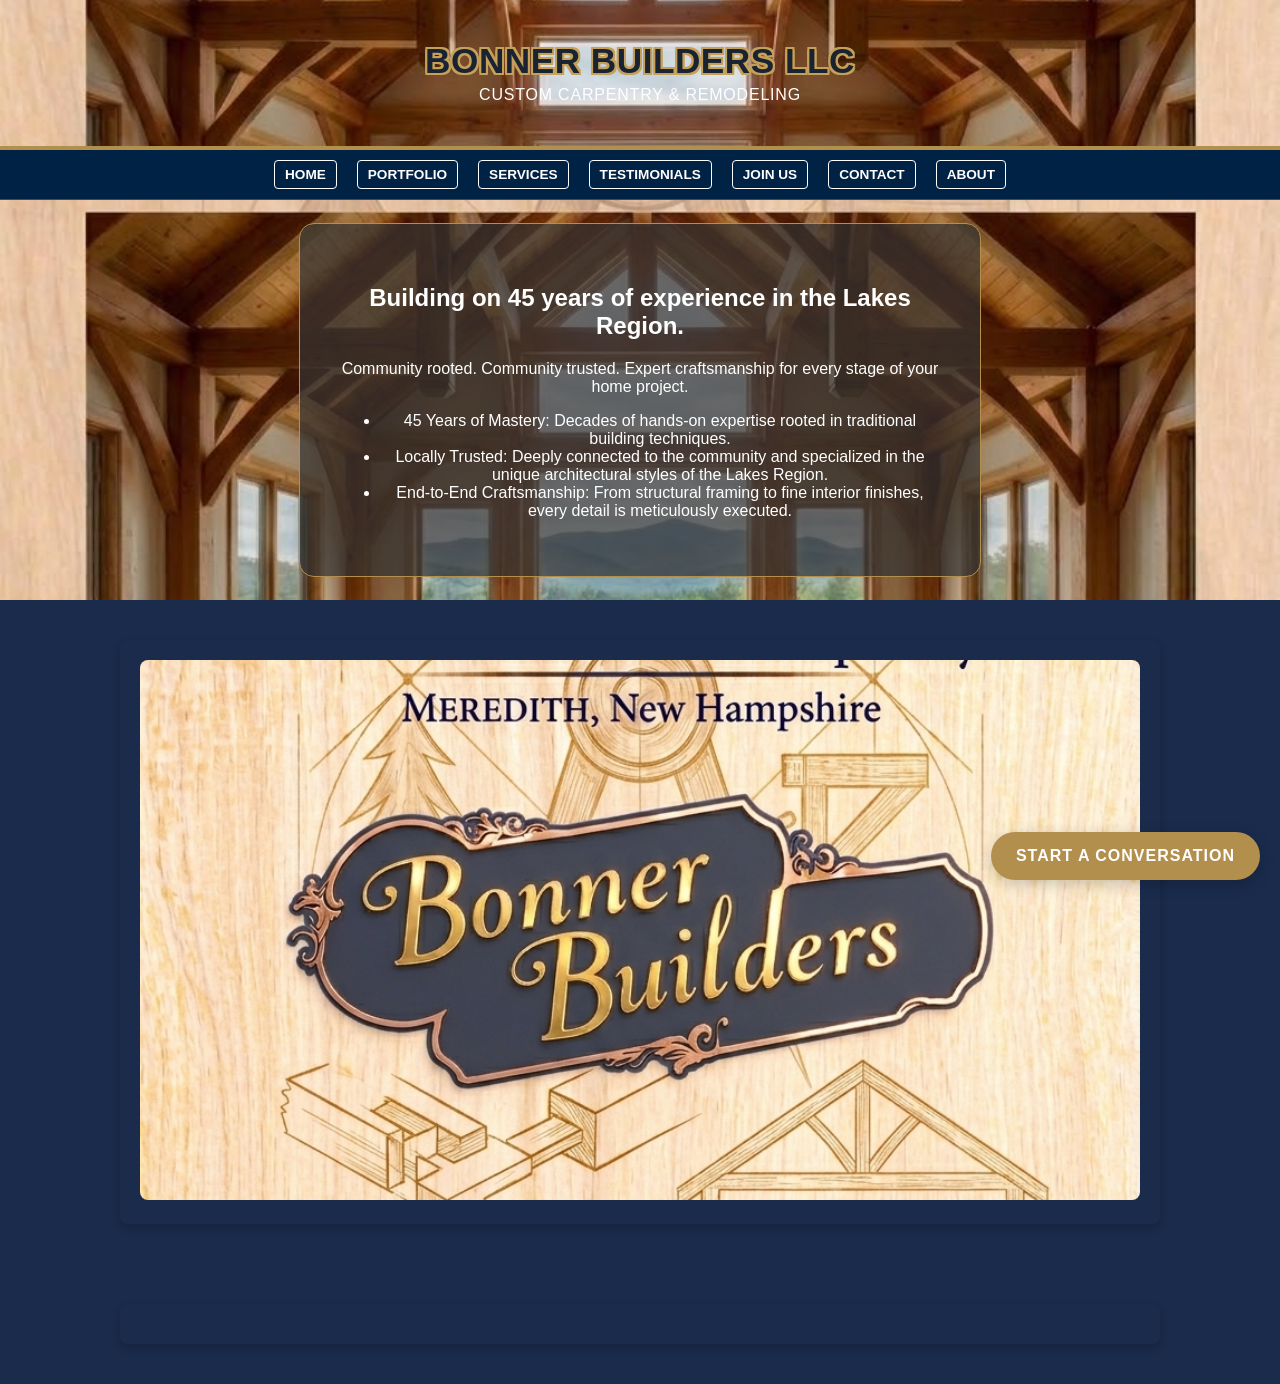
==== index.html @ b4ecc012 "Update index.html: Add gold outline to BONNER BUILDERS LLC headline" ====
<!DOCTYPE html>
<html lang="en">
<head>
    <meta charset="UTF-8">
    <meta name="viewport" content="width=device-width, initial-scale=1.0">
    <title>Bonner Builders LLC | Custom Residential Carpentry & Remodeling</title>
    <link rel="stylesheet" href="style.css">
    <style>
        header h1 {
            color: #1a2332;
            text-shadow: 
                -2px -2px 0 #c5a059,
                2px -2px 0 #c5a059,
                -2px 2px 0 #c5a059,
                2px 2px 0 #c5a059,
                -2px 0 0 #c5a059,
                2px 0 0 #c5a059,
                0 -2px 0 #c5a059,
                0 2px 0 #c5a059,
                -1px -1px 0 #c5a059,
                1px -1px 0 #c5a059,
                -1px 1px 0 #c5a059,
                1px 1px 0 #c5a059;
        }
    </style>
</head>
<body>

<header id="home">
    <h1>BONNER BUILDERS LLC</h1>
    <p>CUSTOM CARPENTRY & REMODELING</p>
</header>

<nav>
    <a href="index.html">Home</a>
    <a href="portfolio.html">Portfolio</a>
    <a href="services.html">Services</a>
    <a href="testimonials.html">Testimonials</a>
    <a href="join.html">Join Us</a>
    <a href="contact.html">Contact</a>
    <a href="about.html">About</a>
</nav>
    <!-- Add this section to your index.html -->
<section class="hero-fade-container">
    <div class="fade-in-box">
        <h2>Building on 45 years of experience in the Lakes Region.</h2>
        <p>Community rooted. Community trusted. Expert craftsmanship for every stage of your home project.</p>
        
        <!-- Animated Bullet Points -->
        <ul class="animated-bullets">
            <li class="bullet-item bullet-1">45 Years of Mastery: Decades of hands-on expertise rooted in traditional building techniques.</li>
            <li class="bullet-item bullet-2">Locally Trusted: Deeply connected to the community and specialized in the unique architectural styles of the Lakes Region.</li>
            <li class="bullet-item bullet-3">End-to-End Craftsmanship: From structural framing to fine interior finishes, every detail is meticulously executed.</li>
        </ul>
    </div>
</section>
<main class="container">
    <!-- Add the 'fade-element' class to your image -->
    <img src="images/bbhero.png" 
         alt="Custom residential carpentry by Bonner Builders" 
         class="fade-element"
         style="width: 100%; max-height: 60vh; object-fit: cover; border-radius: 8px;">
</main><main class="container">

  </div>
</main>
    <a href="contact.html" class="floating-cta">Start a Conversation</a>
</body>
</html>
---- style.css ----
/* --- Variables --- */
:root {
    --primary-blue: #1a2b4c;
    --accent-gold: #b38f4d;
    --white: #ffffff;
}

/* --- Global Styles --- */
body {
    margin: 0;
    font-family: Arial, sans-serif;
    color: var(--white);
    display: flex;
    flex-direction: column;
    align-items: center;
    min-height: 100vh;
    background-color: var(--primary-blue);
}

.container {
    width: 90%;
    max-width: 900px;
    margin: 20px auto;
    background-color: var(--primary-blue);
    padding: 20px;
    border-radius: 8px;
    box-shadow: 0 4px 10px rgba(0,0,0,0.2);
    color: var(--white);
}

/* --- Consistent Header Styling --- */
header {
    width: 100%;
    min-height: 150px;
    background-image: url('images/landing.jpg');
    background-size: cover;
    background-position: center;
    padding: 20px;
    border-bottom: 4px solid #b38f4d;
    color: #fff;
    display: flex;
    flex-direction: column;
    justify-content: center;
    align-items: center;
    text-align: center;
    box-sizing: border-box;
    gap: 6px;
}

header h1 {
    margin: 0;
    font-size: clamp(1.4rem, 4vw, 2.2rem);
    line-height: 1.1;
    letter-spacing: 0.5px;
}

header p {
    margin: 0;
    font-size: clamp(0.85rem, 2.6vw, 1rem);
    letter-spacing: 0.8px;
}

/* Ensure the logo inside is also consistent */
header .logo-container img {
    max-height: 120px;
    width: auto;
}

header img {
    max-width: 150px;
    height: auto;
}

.header-info {
    text-align: right;
    font-size: 0.75rem;
}

nav {
    background-color: var(--primary-blue);
    width: 100%;
    padding: 8px 0;
    display: flex;
    justify-content: center;
    align-items: center;
    flex-wrap: wrap;
    gap: 8px;
    border-bottom: 1px solid rgba(255, 255, 255, 0.2);
}

nav a {
    text-decoration: none;
    color: var(--white);
    font-size: 0.85rem;
    font-weight: 600;
    text-transform: uppercase;
    padding: 6px 10px;
    border: 1px solid var(--white);
    border-radius: 4px;
    transition: 0.3s;
}

nav a:hover {
    background-color: var(--white);
    color: var(--primary-blue);
}
/* Container holds the track, allowing hidden overflow */
.carousel-container {
    width: 100%;
    overflow-x: auto;
    padding: 20px 0;
    scrollbar-width: thin;
}

/* Horizontal track for images */
.carousel-track {
    display: flex;
    list-style: none;
    padding: 0;
    margin: 0;
    gap: 20px;
}

/* Each framed image item */
.carousel-item {
    min-width: 300px;
    height: 400px;
    border: 8px solid #b38f4d;
    box-sizing: border-box;
    background-color: #000;
}

.carousel-item img {
    width: 100%;
    height: 100%;
    object-fit: cover;
    display: block;
}
}

/* Constrain images to fit within the screen */
.about-gallery img {
    width: 45%;
    height: 300px;
    object-fit: cover;
    border-radius: 8px;
}

/* Responsive: stack them if the screen is very small */
@media (max-width: 600px) {
    .about-gallery {
        flex-direction: column;
        align-items: center;
    }
    .about-gallery img {
        width: 90%;
    }
}
/* --- Adjusting Contact Form Inputs --- */
input[type="text"],
input[type="email"],
textarea {
    width: 100%;
    padding: 15px;
    margin-bottom: 15px;
    font-size: 16px;
    border: 1px solid #ccc;
    border-radius: 4px;
    box-sizing: border-box;
}

/* Make the textarea even taller for better visibility */
textarea {
    height: 150px;
}
/* Add this to style.css */
.container {
    max-width: 1000px;
    margin: 40px auto;
    padding: 20px;
}
/* Ensure the address card text is always small and consistent */
.header-info {
    text-align: right;
    font-size: 0.75rem;
}

/* Ensure the h3 (Business Name) in the header doesn't blow out the layout */
.header-info h3 {
    margin: 0;
    font-size: 1rem;
}
/* --- Fade In Animation --- */
@keyframes fadeIn {
    from { opacity: 0; }
    to { opacity: 1; }
}

.fade-in-element {
    animation: fadeIn 6s ease-in-out;
}
/* --- Hero Text Overlay & Fade-In Animation --- */

/* Keyframe animation that goes from invisible to fully visible */
@keyframes fadeIn {
  from { opacity: 0; }
  to { opacity: 1; }
}

/* Container to position the image and text together */
.hero-container {
    position: relative;
    width: 100%;
    min-height: 60vh;
    display: flex;
    align-items: center;
    justify-content: center;
}

/* Style for the text box itself */
.hero-text-overlay {
  position: absolute;
  top: 50%;
  left: 50%;
  transform: translate(-50%, -50%);
  background-color: rgba(0, 0, 0, 0.6);
  color: #ffffff;
  padding: 30px;
  border-radius: 10px;
  text-align: center;
  max-width: 80%;
  box-sizing: border-box;
}

/* Increases the text size within the overlay */
.hero-text-overlay p {
  font-size: 1.5rem;
  line-height: 1.6;
  margin: 0;
}

/* --- Fade In and Fade Out Animation --- */
@keyframes fadeInOut {
  0% { opacity: 0; }
  10% { opacity: 1; }
  80% { opacity: 1; }
  100% { opacity: 0; }
}

.fade-in-element {
  opacity: 0;
  animation: fadeInOut 14s ease-in-out forwards;
}
/* --- Modern Form Styling --- */

/* Style the form container for better spacing */
form {
    max-width: 600px;
    margin: 20px auto;
    padding: 20px;
    background-color: rgba(255, 255, 255, 0.05);
    border-radius: 8px;
}

/* Style all input fields and textareas */
input[type="text"], 
input[type="email"], 
textarea {
    width: 100%;
    padding: 12px;
    margin-top: 8px;
    margin-bottom: 20px;
    border: 1px solid var(--accent-gold);
    border-radius: 4px;
    background-color: #f9f9f9;
    box-sizing: border-box;
    font-size: 1rem;
}

/* Style the Submit button */
button[type="submit"] {
    background-color: var(--accent-gold);
    color: white;
    padding: 12px 24px;
    border: none;
    border-radius: 4px;
    cursor: pointer;
    font-weight: bold;
    transition: background-color 0.3s;
}

button[type="submit"]:hover {
    background-color: #d4ac0d;
}
.contact-wrapper {
    display: flex;
    flex-wrap: wrap;
    gap: 40px;
    align-items: flex-start;
    padding: 20px;
}

.contact-details, .contact-form-container {
    flex: 1;
    min-width: 300px;
}

/* Style the form to be compact */
.contact-form-container form {
    display: flex;
    flex-direction: column;
}

.contact-form-container input, 
.contact-form-container textarea {
    margin-bottom: 15px;
    padding: 10px;
}
.floating-cta {
    position: fixed;
    bottom: 20px;
    right: 20px;
    background-color: var(--accent-gold);
    color: var(--dark-charcoal);
    padding: 15px 25px;
    border-radius: 50px;
    text-decoration: none;
    font-weight: 700;
    text-transform: uppercase;
    letter-spacing: 1px;
    box-shadow: 0 4px 15px rgba(0,0,0,0.2);
    transition: transform 0.2s, background-color 0.2s;
    z-index: 9999;
}

.floating-cta:hover {
    background-color: var(--accent-gold-hover);
    transform: scale(1.05);
}
.header-info {
    background-color: rgba(26, 26, 26, 0.8);
    padding: 15px;
    border-radius: 8px;
    color: #ffffff;
    line-height: 1.4;
    font-size: 0.9rem;
    display: inline-block;
    text-align: left;
}

.header-info h3 {
    margin: 0 0 5px 0;
    font-size: 1.2rem;
    color: #c5a059;
}

.header-info p {
    margin: 2px 0;
}
footer {
    text-align: left;
    padding: 30px 20px;
    background-color: var(--primary-blue);
    color: var(--white);
    border-top: 1px solid var(--accent-gold);
    margin-top: 40px;
}

.social-links {
    margin-bottom: 15px;
    display: flex;
    justify-content: flex-start;
    gap: 15px;
}
/* Style for the Header */
header {
    display: flex;
    justify-content: center;
    align-items: center;
    padding: 20px;
}

.header-info {
    text-align: right;
}

/* Style for the Navigation Bar */
nav {
  display: flex;
  justify-content: center;
  align-items: center;
  gap: 20px;
  padding: 10px 20px;
  background-color: #002244; 
}

nav a {
    color: white;
    text-decoration: none;
    font-weight: bold;
}
/* Styling for the new info block */
.info-block {
    background-color: rgba(26, 26, 26, 0.85);
    border: 2px solid #c5a059;
    color: #ffffff;
    padding: 15px;
    border-radius: 8px;
    margin-left: auto;
    text-align: right;
}

.info-block a {
    color: #c5a059;
    text-decoration: none;
    font-weight: bold;
}

.info-block a:hover {
    text-decoration: underline;
}
.nav-container {
    display: flex;
    justify-content: center;
    gap: 20px;
    padding: 20px 0;
}

/* Optional: Style your links to look good */
.nav-container a {
    text-decoration: none;
    color: #1a1a1a;
    font-weight: 600;
    text-transform: uppercase;
}
/* Center text inside the main container */
.container h2, 
.container p {
    text-align: center;
}
/* Container for the background image/hero section */
.hero-fade-container {
    width: 100%;
    min-height: 400px;
    display: flex;
    justify-content: center;
    align-items: center;
    background: url('images/landing.jpg') no-repeat center center/cover;
}

/* The semi-transparent grey box */
.fade-in-box {
    background-color: rgba(50, 50, 50, 0.7);
    padding: 40px;
    border-radius: 15px;
    text-align: center;
    color: white;
    max-width: 600px;
    border: 1px solid #b38f4d;
    opacity: 0;
    animation: fadeInAnimation 2s ease-in forwards;
}

/* The fade-in animation */
@keyframes fadeInAnimation {
    from { opacity: 0; }
    to { opacity: 1; }
}

/* Button style inside the box */
.cta-button {
    display: inline-block;
    margin-top: 20px;
    padding: 15px 30px;
    background-color: #b38f4d;
    color: white;
    text-decoration: none;
    font-weight: bold;
    border-radius: 5px;
}

@keyframes slideLoop {
    0%   { transform: translateX(0%); }
    8.33%  { transform: translateX(-8.33%); }
    16.66% { transform: translateX(-16.66%); }
    25%    { transform: translateX(-25%); }
    33.33% { transform: translateX(-33.33%); }
    41.66% { transform: translateX(-41.66%); }
    50%    { transform: translateX(-50%); }
    58.33% { transform: translateX(-58.33%); }
    66.66% { transform: translateX(-66.66%); }
    75%    { transform: translateX(-75%); }
    83.33% { transform: translateX(-83.33%); }
    91.66% { transform: translateX(-91.66%); }
    100%   { transform: translateX(0%); }
}

/* 1. Reset the carousel's stacking context */
.carousel-container {
  position: relative;
  z-index: 1; 
}

/* 2. Break the lightbox out of all containers */
.lightbox {
  display: none;
  position: fixed;
  z-index: 2147483647 !important;
  top: 0;
  left: 0;
  width: 100vw;
  height: 100vh;
  background-color: rgba(0, 0, 0, 0.9);
  align-items: center;
  justify-content: center;
  position: fixed !important; 
}

#lightbox-img {
  max-width: 90%;
  max-height: 90%;
  border: 3px solid white;
  box-shadow: 0 0 20px rgba(0,0,0,0.5);
  object-fit: contain;
}

/* Mobile-only header adjustments */
@media (max-width: 767px) {
  header {
    min-height: 96px;
    padding: 10px 8px;
    gap: 2px;
  }

  header h1 {
    font-size: 1.1rem;
    line-height: 1.1;
    letter-spacing: 0.3px;
  }

  header p {
    font-size: 0.68rem;
    line-height: 1.15;
    letter-spacing: 0.25px;
  }

  nav {
    padding: 6px 8px;
    gap: 5px;
    justify-content: center;
  }

  nav a {
    font-size: 0.68rem;
    padding: 6px 8px;
    line-height: 1.1;
    flex: 0 1 auto;
    max-width: none;
    min-width: 0;
    text-align: center;
  }

  .logo-side img {
    max-width: 130px;
    margin-bottom: 6px;
  }

  .header-info {
    margin-top: 4px;
  }

  .header-info h3 {
    margin: 4px 0;
    font-size: 1rem;
  }

  .header-info p {
    margin: 1px 0;
    font-size: 0.8rem;
  }

  .floating-cta {
    right: 12px;
    bottom: 12px;
    padding: 10px 16px;
    font-size: 0.78rem;
    letter-spacing: 0.5px;
    border-radius: 999px;
    box-shadow: 0 3px 10px rgba(0,0,0,0.18);
  }
}

@media (max-width: 600px) {
  header {
    min-height: 88px;
    padding: 8px 6px;
  }

  header h1 {
    font-size: 0.95rem;
  }

  header p {
    font-size: 0.62rem;
  }

  nav {
    padding: 5px 6px;
    gap: 4px;
  }

  nav a {
    font-size: 0.64rem;
    padding: 5px 7px;
  }

  .header-info h3 {
    margin-bottom: 4px;
  }

  .header-info p {
    margin: 1px 0;
    font-size: 0.8rem;
  }

  .floating-cta {
    right: 10px;
    bottom: 10px;
    padding: 9px 14px;
    font-size: 0.72rem;
  }
}

@media (max-width: 420px) {
  header {
    min-height: 82px;
    padding: 8px 5px;
  }

  header h1 {
    font-size: 0.88rem;
  }

  header p {
    font-size: 0.58rem;
  }

  nav {
    padding: 4px 5px;
    gap: 3px;
  }

  nav a {
    font-size: 0.6rem;
    padding: 4px 6px;
  }

  .floating-cta {
    right: 8px;
    bottom: 8px;
    padding: 8px 12px;
    font-size: 0.66rem;
    letter-spacing: 0.35px;
  }
}
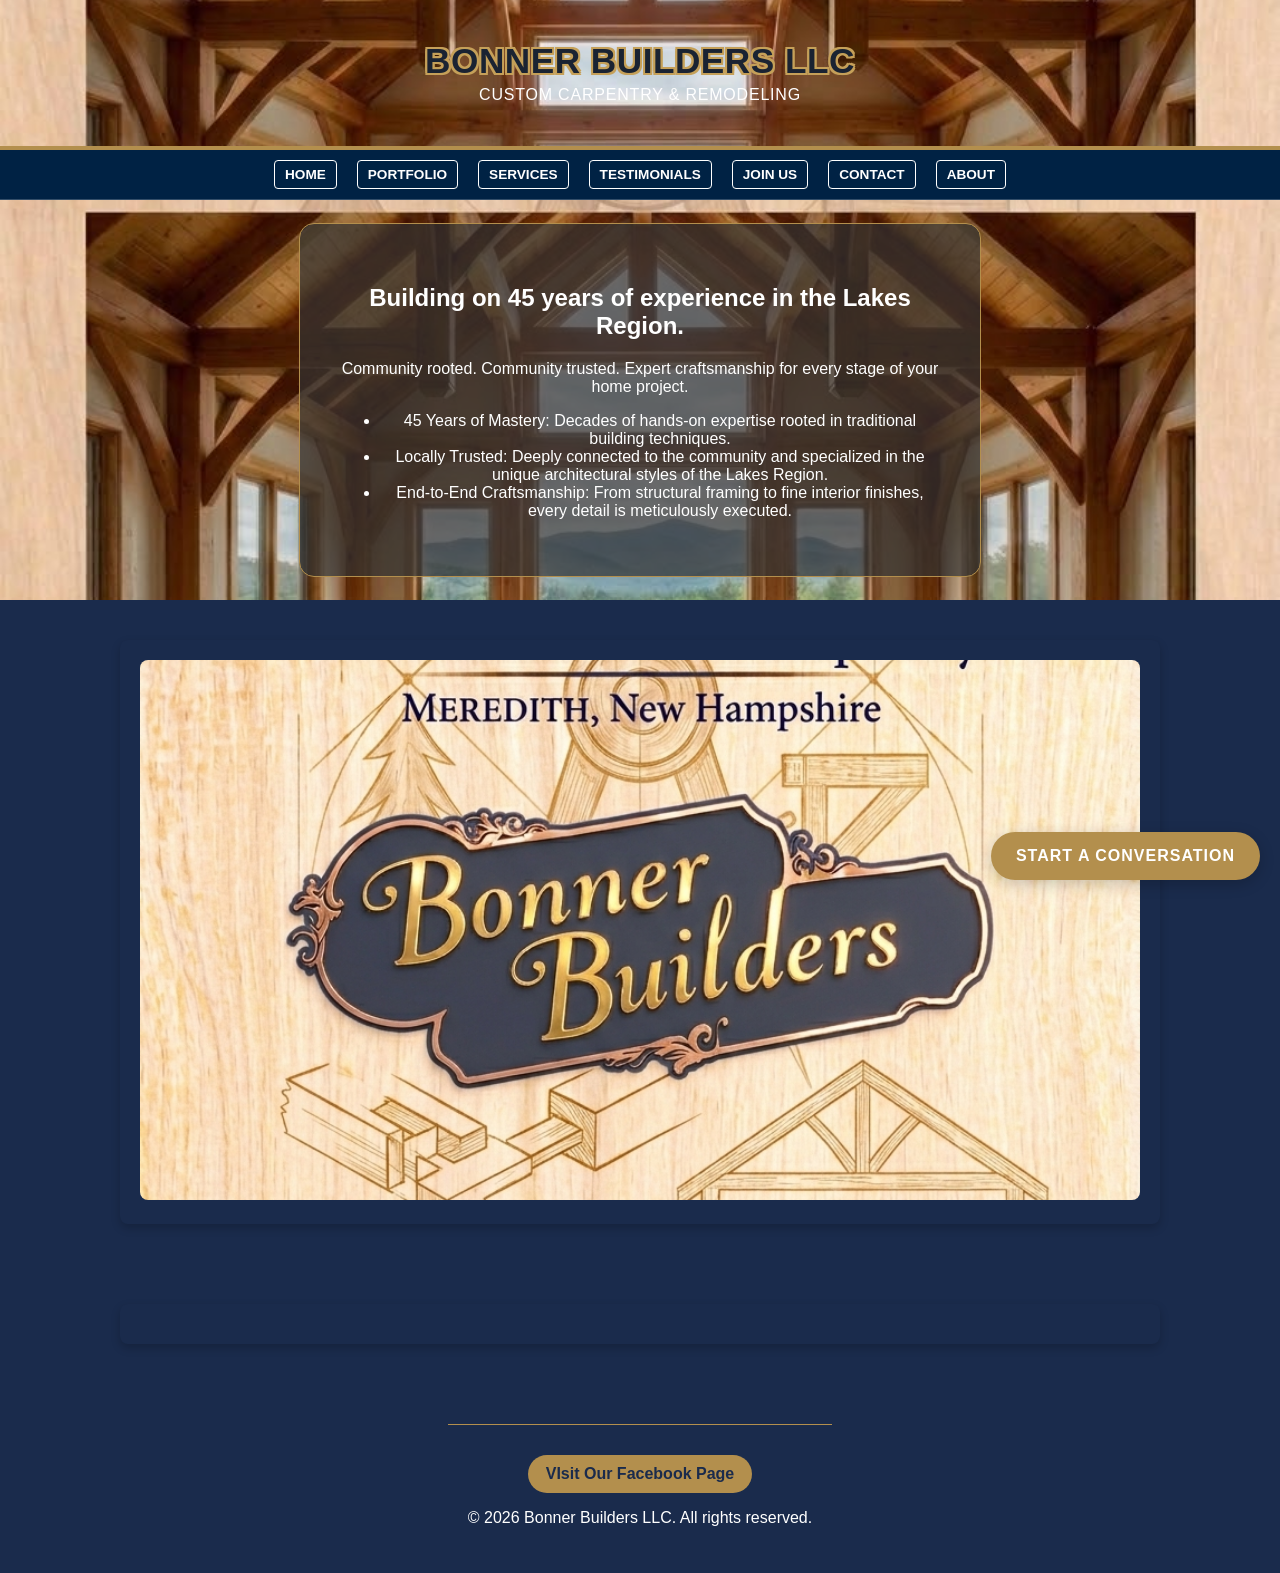
==== commit e6d01a96: "Update all page footers with centered Facebook pill link Co-authored-by: toddkidneyjourney1 <2880701" ====
--- a/index.html
+++ b/index.html
@@ -64,6 +64,12 @@
 
   </div>
 </main>
+    <footer>
+        <div class="footer-facebook-link">
+            <a class="footer-facebook-pill" href="https://www.facebook.com/share/1ekzLzXVcL/" target="_blank" rel="noopener noreferrer">VIsit Our Facebook Page</a>
+        </div>
+        <p>&copy; 2026 Bonner Builders LLC. All rights reserved.</p>
+    </footer>
     <a href="contact.html" class="floating-cta">Start a Conversation</a>
 </body>
 </html>
--- a/style.css
+++ b/style.css
@@ -372,6 +372,25 @@
     justify-content: flex-start;
     gap: 15px;
 }
+
+.footer-facebook-link {
+    text-align: center;
+    margin-bottom: 15px;
+}
+
+.footer-facebook-pill {
+    display: inline-block;
+    padding: 10px 18px;
+    border-radius: 999px;
+    background-color: var(--accent-gold);
+    color: var(--primary-blue);
+    font-weight: 700;
+    text-decoration: none;
+}
+
+.footer-facebook-pill:hover {
+    opacity: 0.9;
+}
 /* Style for the Header */
 header {
     display: flex;
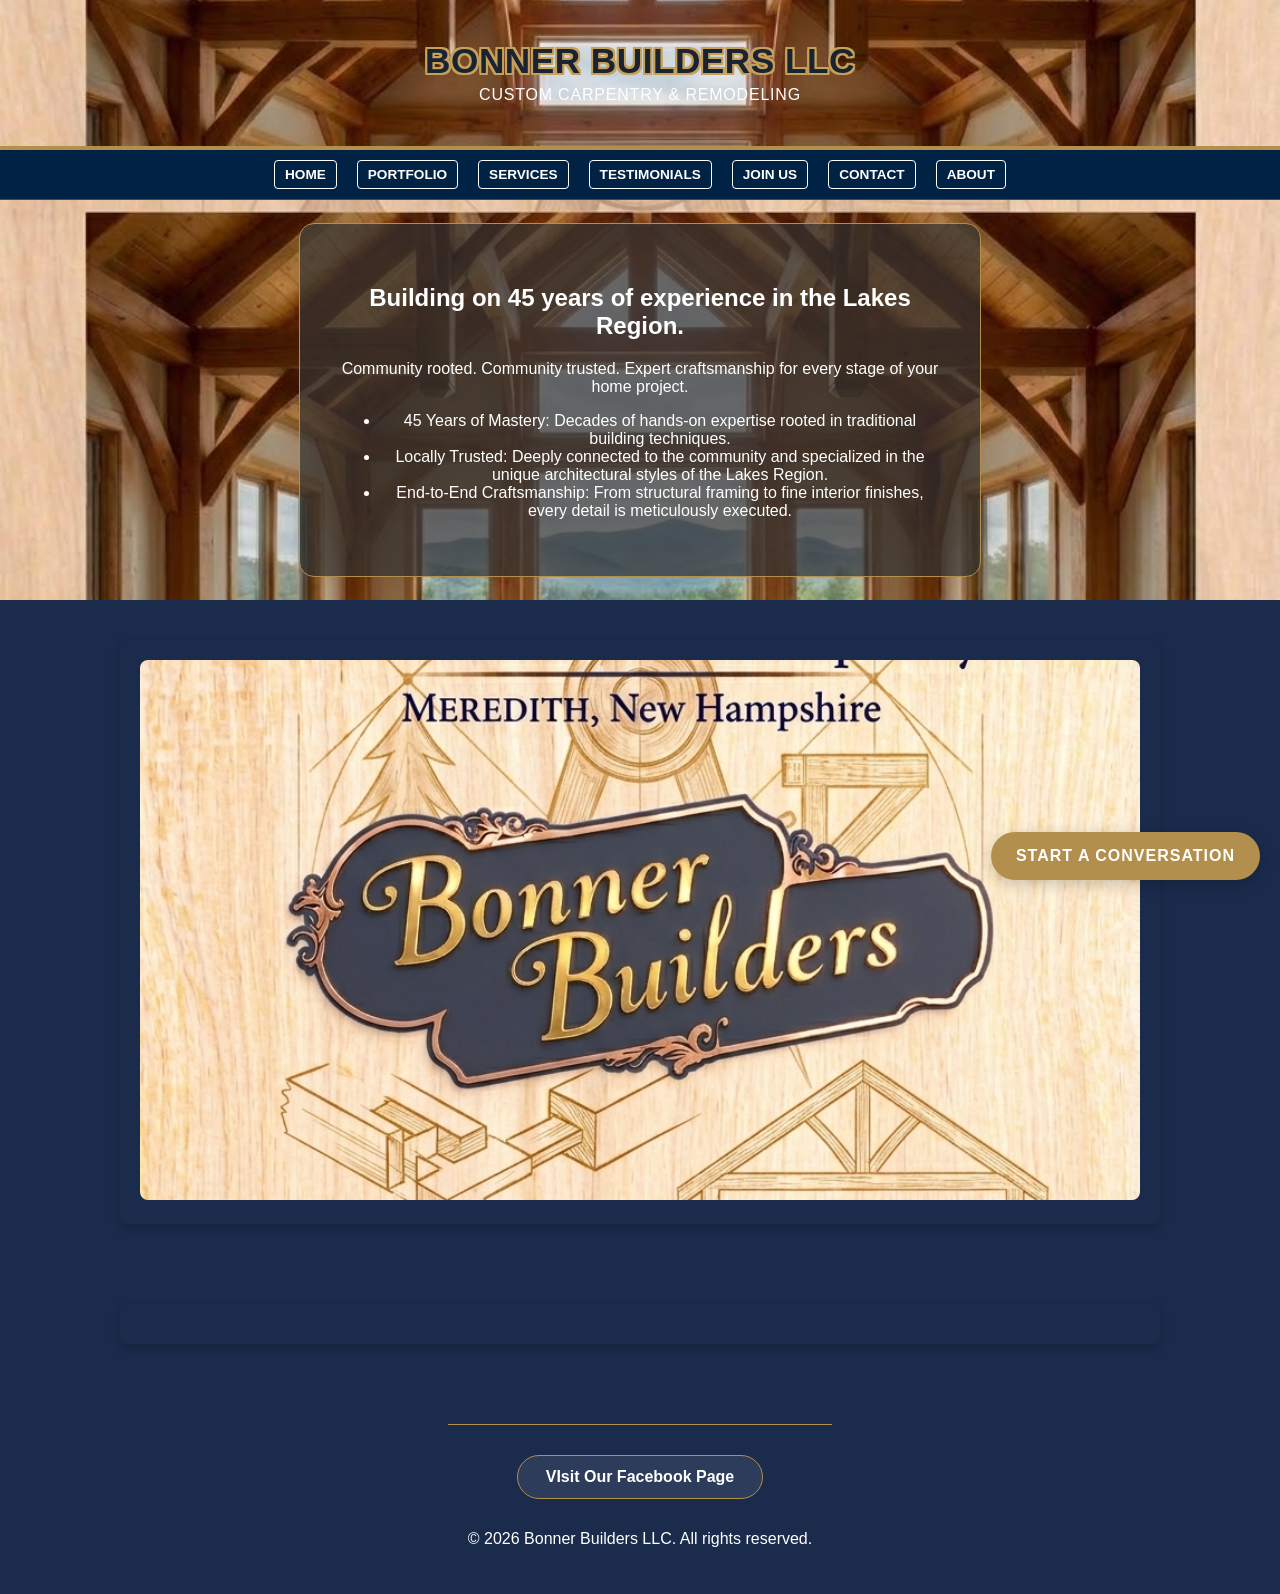
==== commit cb9d0df8: "Update sitewide footer links Co-authored-by: toddkidneyjourney1 <288070114+toddkidneyjourney1@users." ====
--- a/index.html
+++ b/index.html
@@ -65,8 +65,8 @@
   </div>
 </main>
     <footer>
-        <div class="footer-facebook-link">
-            <a class="footer-facebook-pill" href="https://www.facebook.com/share/1ekzLzXVcL/" target="_blank" rel="noopener noreferrer">VIsit Our Facebook Page</a>
+        <div class="social-links">
+            <a href="https://www.facebook.com/share/1ekzLzXVcL/" target="_blank" rel="noopener noreferrer" class="footer-facebook-pill">VIsit Our Facebook Page</a>
         </div>
         <p>&copy; 2026 Bonner Builders LLC. All rights reserved.</p>
     </footer>
--- a/style.css
+++ b/style.css
@@ -358,7 +358,11 @@
     margin: 2px 0;
 }
 footer {
-    text-align: left;
+    display: flex;
+    flex-direction: column;
+    align-items: center;
+    gap: 15px;
+    text-align: center;
     padding: 30px 20px;
     background-color: var(--primary-blue);
     color: var(--white);
@@ -366,30 +370,31 @@
     margin-top: 40px;
 }
 
-.social-links {
-    margin-bottom: 15px;
-    display: flex;
-    justify-content: flex-start;
-    gap: 15px;
-}
-
-.footer-facebook-link {
-    text-align: center;
-    margin-bottom: 15px;
+footer .social-links {
+    margin-bottom: 0;
+    display: flex;
+    justify-content: center;
+    width: 100%;
 }
 
 .footer-facebook-pill {
-    display: inline-block;
-    padding: 10px 18px;
+    display: inline-flex;
+    align-items: center;
+    justify-content: center;
+    padding: 12px 28px;
+    border: 1px solid var(--accent-gold);
     border-radius: 999px;
+    background: rgba(255, 255, 255, 0.08);
+    color: var(--white);
+    font-weight: 700;
+    text-decoration: none;
+    transition: background-color 0.2s ease, color 0.2s ease, transform 0.2s ease;
+}
+
+.footer-facebook-pill:hover {
     background-color: var(--accent-gold);
     color: var(--primary-blue);
-    font-weight: 700;
-    text-decoration: none;
-}
-
-.footer-facebook-pill:hover {
-    opacity: 0.9;
+    transform: translateY(-1px);
 }
 /* Style for the Header */
 header {
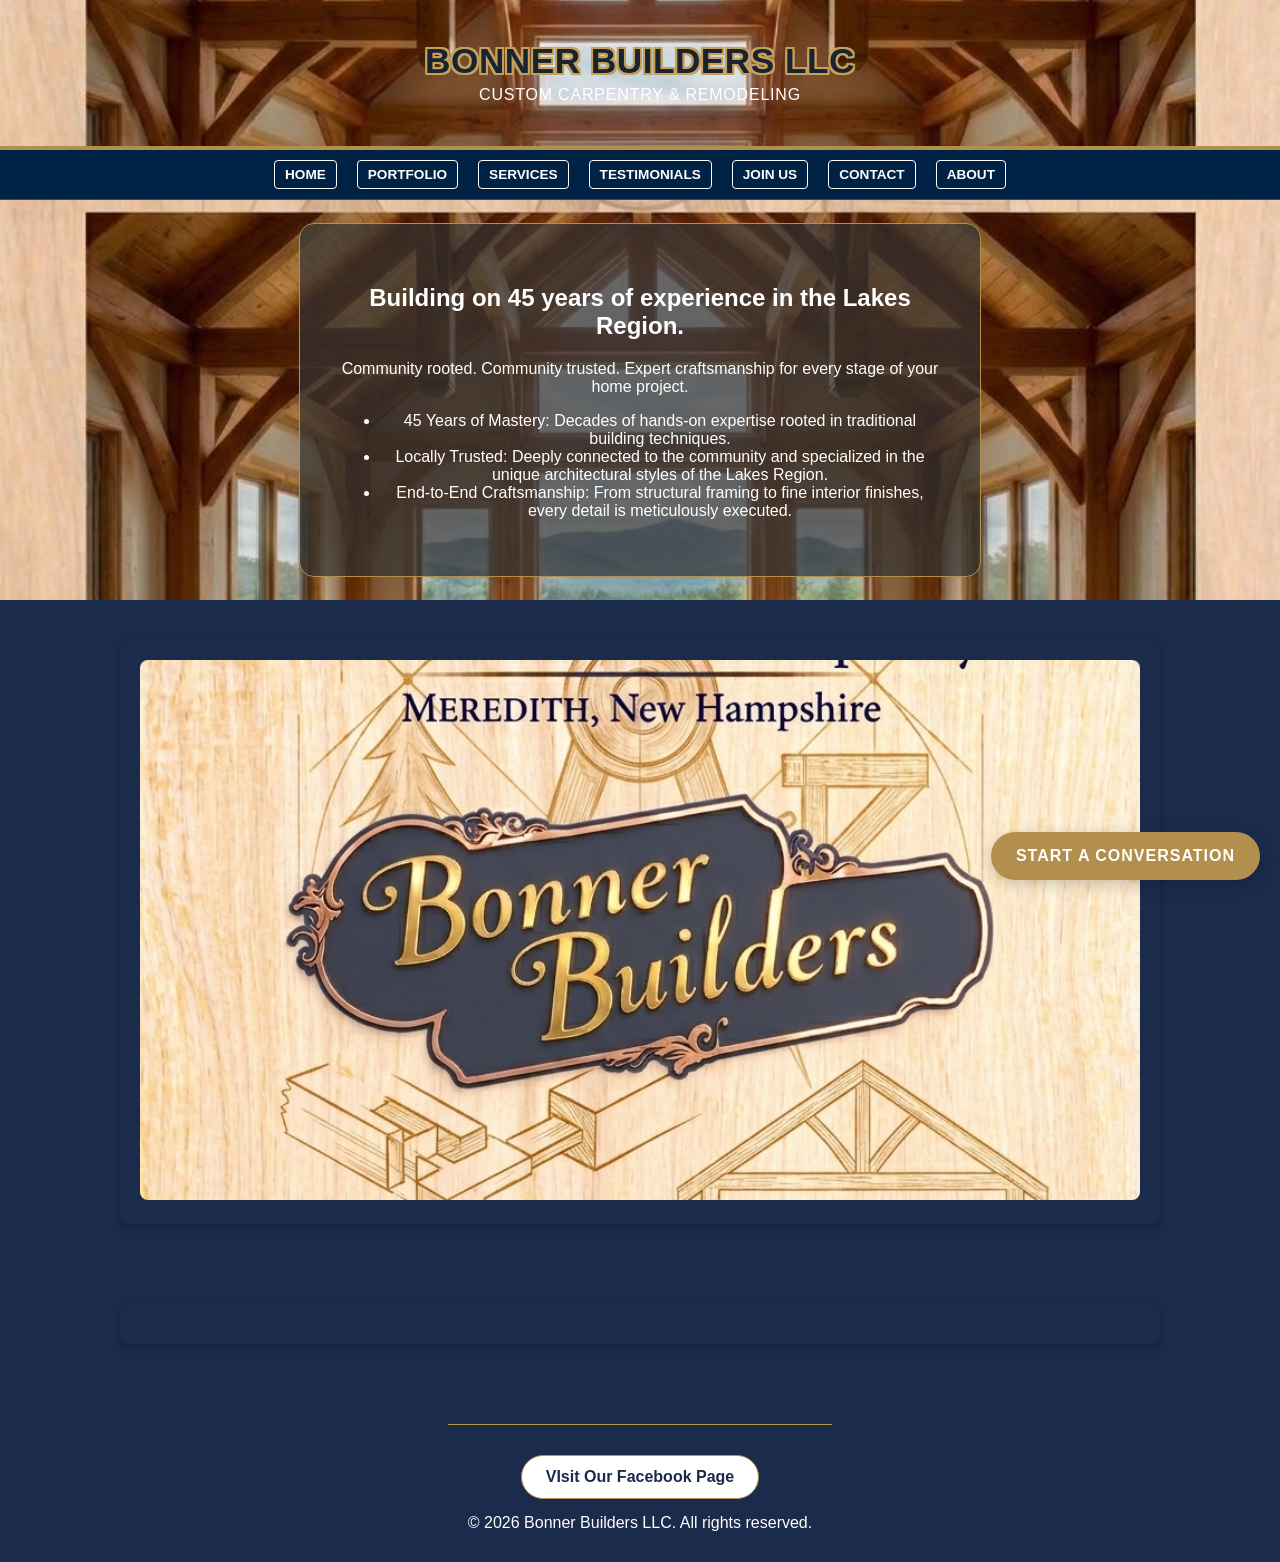
==== commit 8b94039e: "Update footer Facebook link sitewide Co-authored-by: toddkidneyjourney1 <288070114+toddkidneyjourney" ====
--- a/index.html
+++ b/index.html
@@ -64,12 +64,12 @@
 
   </div>
 </main>
-    <footer>
-        <div class="social-links">
-            <a href="https://www.facebook.com/share/1ekzLzXVcL/" target="_blank" rel="noopener noreferrer" class="footer-facebook-pill">VIsit Our Facebook Page</a>
-        </div>
-        <p>&copy; 2026 Bonner Builders LLC. All rights reserved.</p>
-    </footer>
+<footer>
+    <div class="social-links">
+        <a href="https://www.facebook.com/share/1ekzLzXVcL/" target="_blank" rel="noopener noreferrer" class="footer-pill-link">VIsit Our Facebook Page</a>
+    </div>
+    <p>&copy; 2026 Bonner Builders LLC. All rights reserved.</p>
+</footer>
     <a href="contact.html" class="floating-cta">Start a Conversation</a>
 </body>
 </html>
--- a/style.css
+++ b/style.css
@@ -358,11 +358,7 @@
     margin: 2px 0;
 }
 footer {
-    display: flex;
-    flex-direction: column;
-    align-items: center;
-    gap: 15px;
-    text-align: center;
+    text-align: left;
     padding: 30px 20px;
     background-color: var(--primary-blue);
     color: var(--white);
@@ -370,31 +366,43 @@
     margin-top: 40px;
 }
 
-footer .social-links {
-    margin-bottom: 0;
-    display: flex;
-    justify-content: center;
-    width: 100%;
-}
-
-.footer-facebook-pill {
+.social-links {
+    margin-bottom: 15px;
+    display: flex;
+    justify-content: center;
+    align-items: center;
+    gap: 15px;
+    width: 100%;
+}
+
+.footer-pill-link {
     display: inline-flex;
     align-items: center;
     justify-content: center;
-    padding: 12px 28px;
+    padding: 12px 24px;
     border: 1px solid var(--accent-gold);
     border-radius: 999px;
-    background: rgba(255, 255, 255, 0.08);
-    color: var(--white);
+    background-color: var(--white);
+    color: var(--primary-blue);
     font-weight: 700;
     text-decoration: none;
-    transition: background-color 0.2s ease, color 0.2s ease, transform 0.2s ease;
-}
-
-.footer-facebook-pill:hover {
+    transition: background-color 0.2s ease, color 0.2s ease, border-color 0.2s ease;
+}
+
+.footer-pill-link:hover,
+.footer-pill-link:focus-visible {
     background-color: var(--accent-gold);
-    color: var(--primary-blue);
-    transform: translateY(-1px);
+    border-color: var(--white);
+    color: var(--white);
+}
+
+.footer-pill-link:focus-visible {
+    outline: 2px solid var(--white);
+    outline-offset: 3px;
+}
+
+footer p {
+    margin: 0;
 }
 /* Style for the Header */
 header {
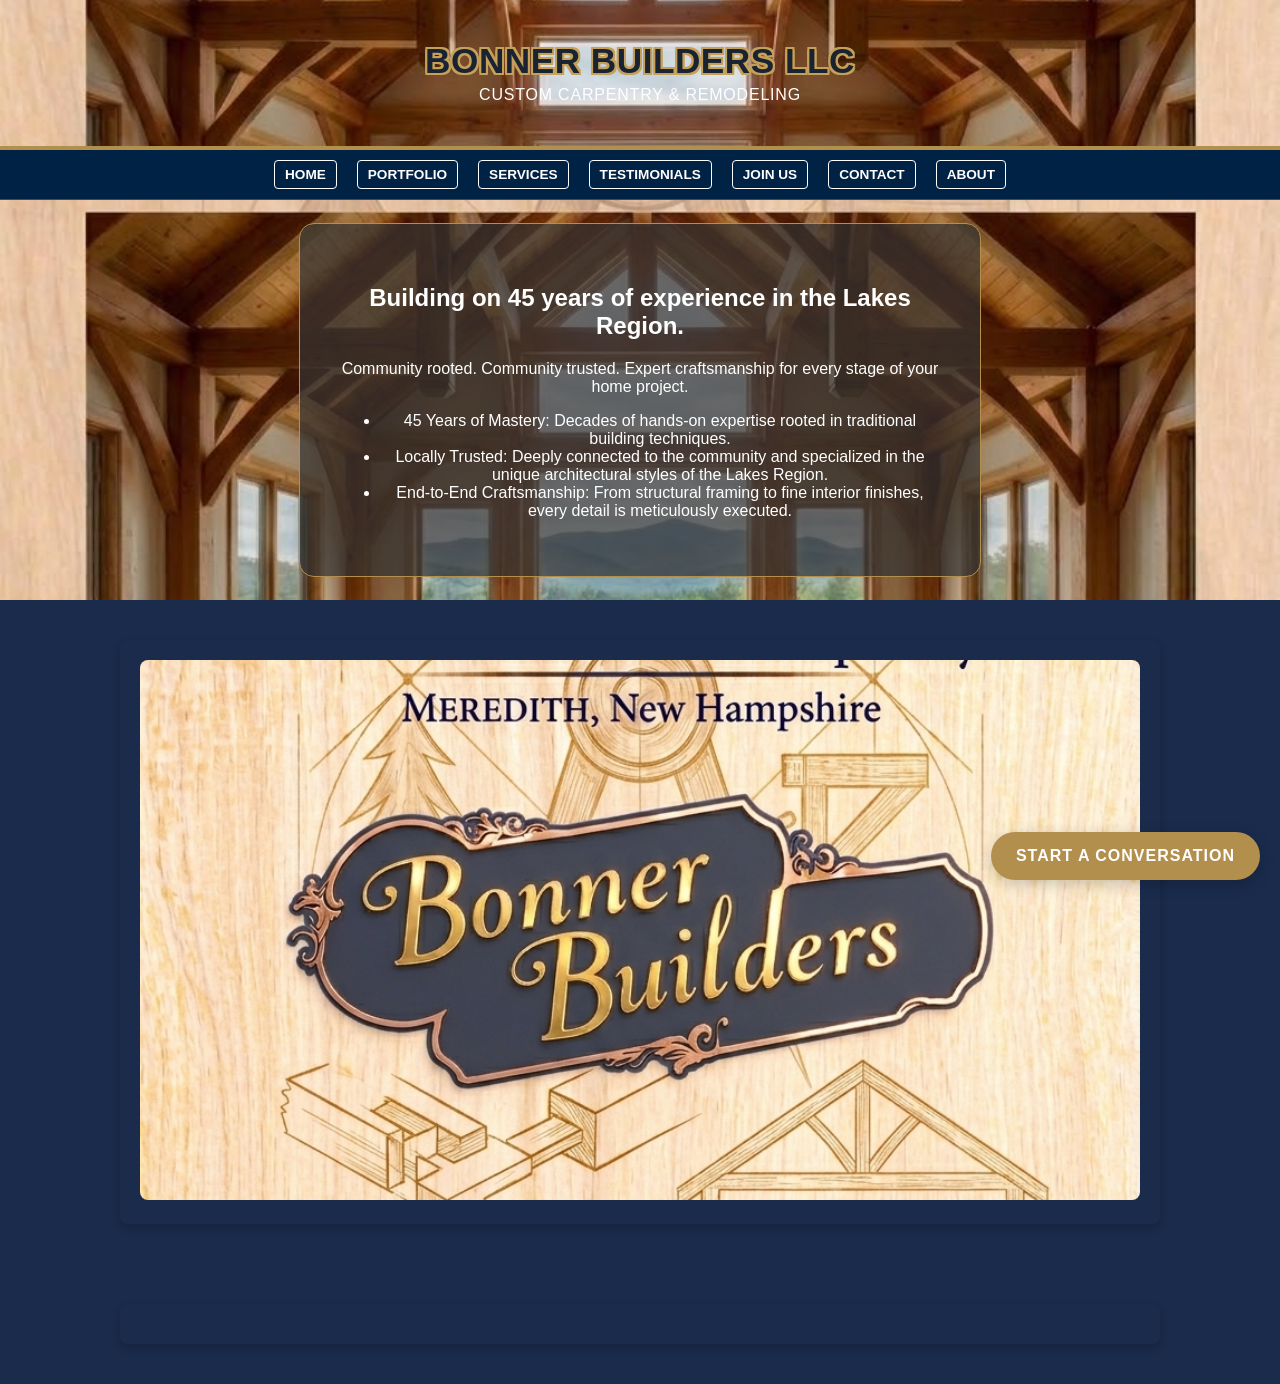
==== commit 7a0e6b84: "Add Google Analytics tag to HTML pages Co-authored-by: toddkidneyjourney1 <288070114+toddkidneyjourn" ====
--- a/index.html
+++ b/index.html
@@ -1,6 +1,15 @@
 <!DOCTYPE html>
 <html lang="en">
 <head>
+    <!-- Google tag (gtag.js) -->
+    <script async src="https://www.googletagmanager.com/gtag/js?id=G-B2N70MM42N"></script>
+    <script>
+      window.dataLayer = window.dataLayer || [];
+      function gtag(){dataLayer.push(arguments);}
+      gtag('js', new Date());
+
+      gtag('config', 'G-B2N70MM42N');
+    </script>
     <meta charset="UTF-8">
     <meta name="viewport" content="width=device-width, initial-scale=1.0">
     <title>Bonner Builders LLC | Custom Residential Carpentry & Remodeling</title>
@@ -64,12 +73,6 @@
 
   </div>
 </main>
-<footer>
-    <div class="social-links">
-        <a href="https://www.facebook.com/share/1ekzLzXVcL/" target="_blank" rel="noopener noreferrer" class="footer-pill-link">VIsit Our Facebook Page</a>
-    </div>
-    <p>&copy; 2026 Bonner Builders LLC. All rights reserved.</p>
-</footer>
     <a href="contact.html" class="floating-cta">Start a Conversation</a>
 </body>
 </html>
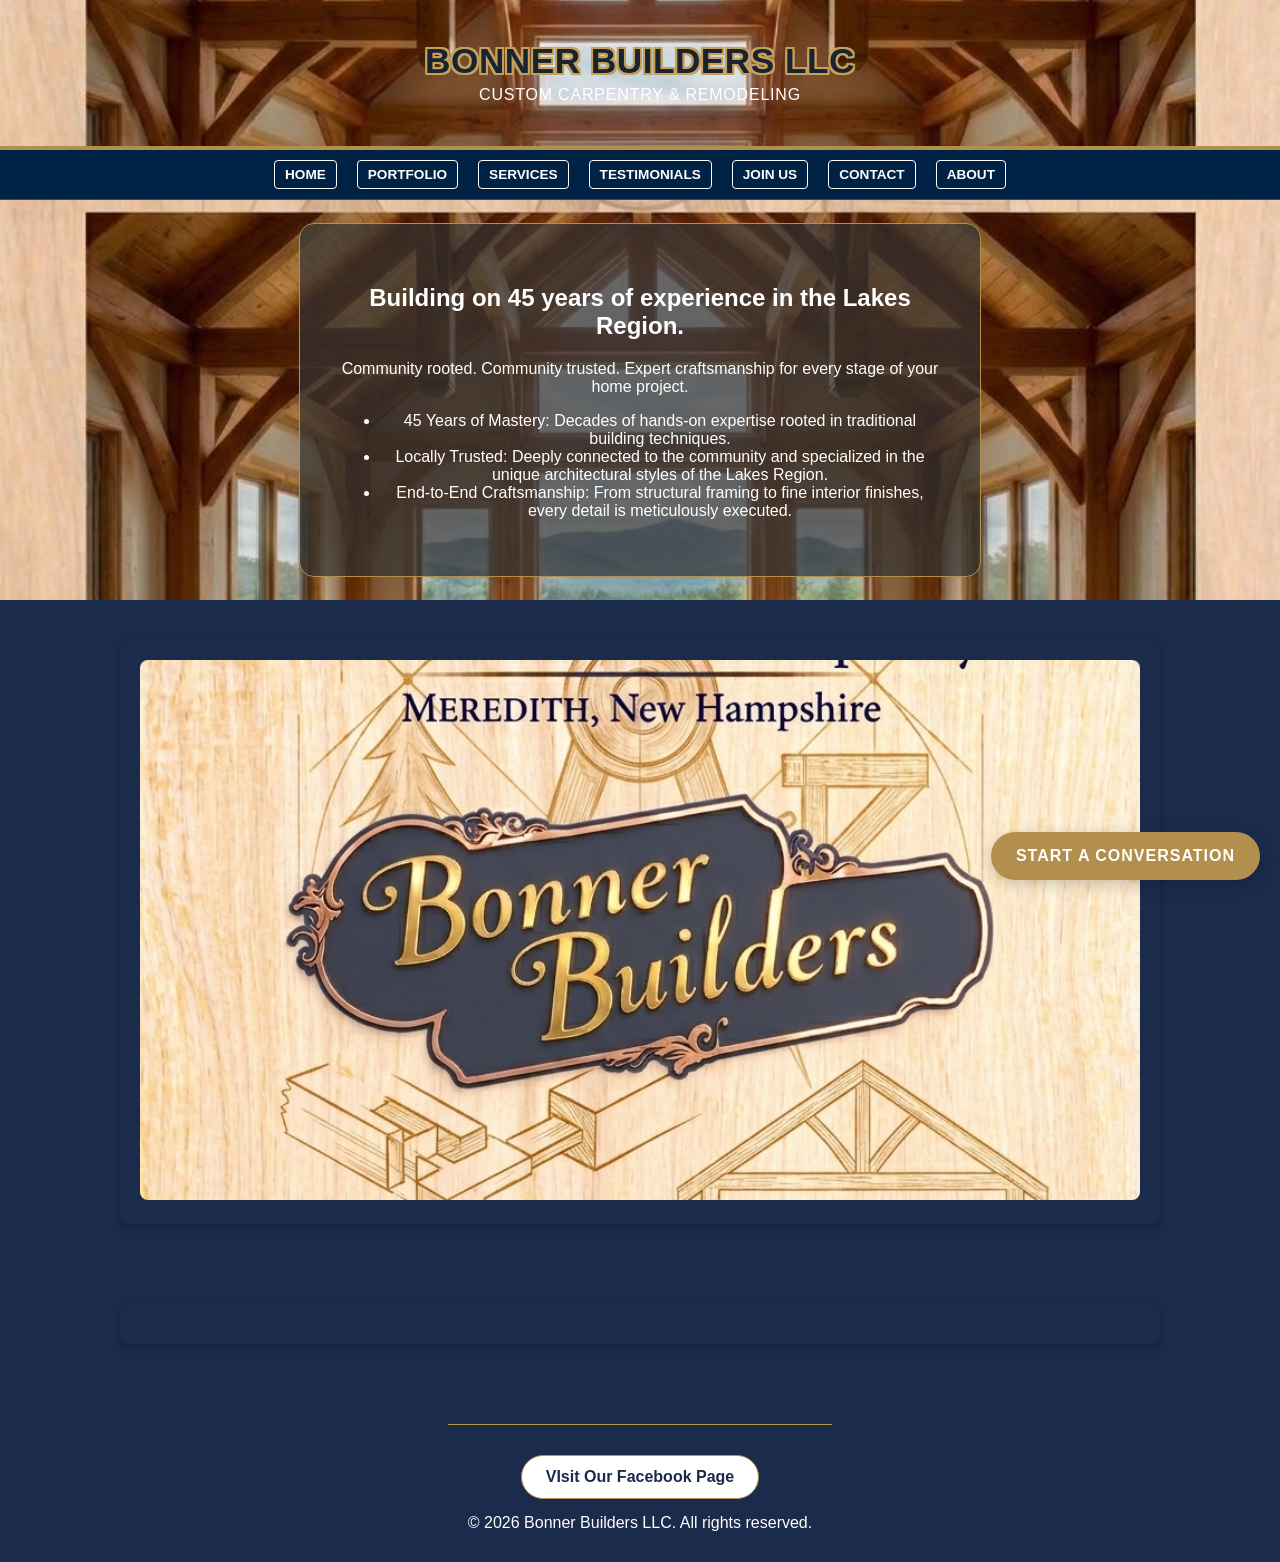
==== commit f1175314: "Merge 8b94039e5f29b4ad6b4efd12a13e9e0d207fed59 into 57831572b98dc98e2c2874445a54ba10b0fdac69" ====
--- a/index.html
+++ b/index.html
@@ -1,15 +1,6 @@
 <!DOCTYPE html>
 <html lang="en">
 <head>
-    <!-- Google tag (gtag.js) -->
-    <script async src="https://www.googletagmanager.com/gtag/js?id=G-B2N70MM42N"></script>
-    <script>
-      window.dataLayer = window.dataLayer || [];
-      function gtag(){dataLayer.push(arguments);}
-      gtag('js', new Date());
-
-      gtag('config', 'G-B2N70MM42N');
-    </script>
     <meta charset="UTF-8">
     <meta name="viewport" content="width=device-width, initial-scale=1.0">
     <title>Bonner Builders LLC | Custom Residential Carpentry & Remodeling</title>
@@ -73,6 +64,12 @@
 
   </div>
 </main>
+<footer>
+    <div class="social-links">
+        <a href="https://www.facebook.com/share/1ekzLzXVcL/" target="_blank" rel="noopener noreferrer" class="footer-pill-link">VIsit Our Facebook Page</a>
+    </div>
+    <p>&copy; 2026 Bonner Builders LLC. All rights reserved.</p>
+</footer>
     <a href="contact.html" class="floating-cta">Start a Conversation</a>
 </body>
 </html>
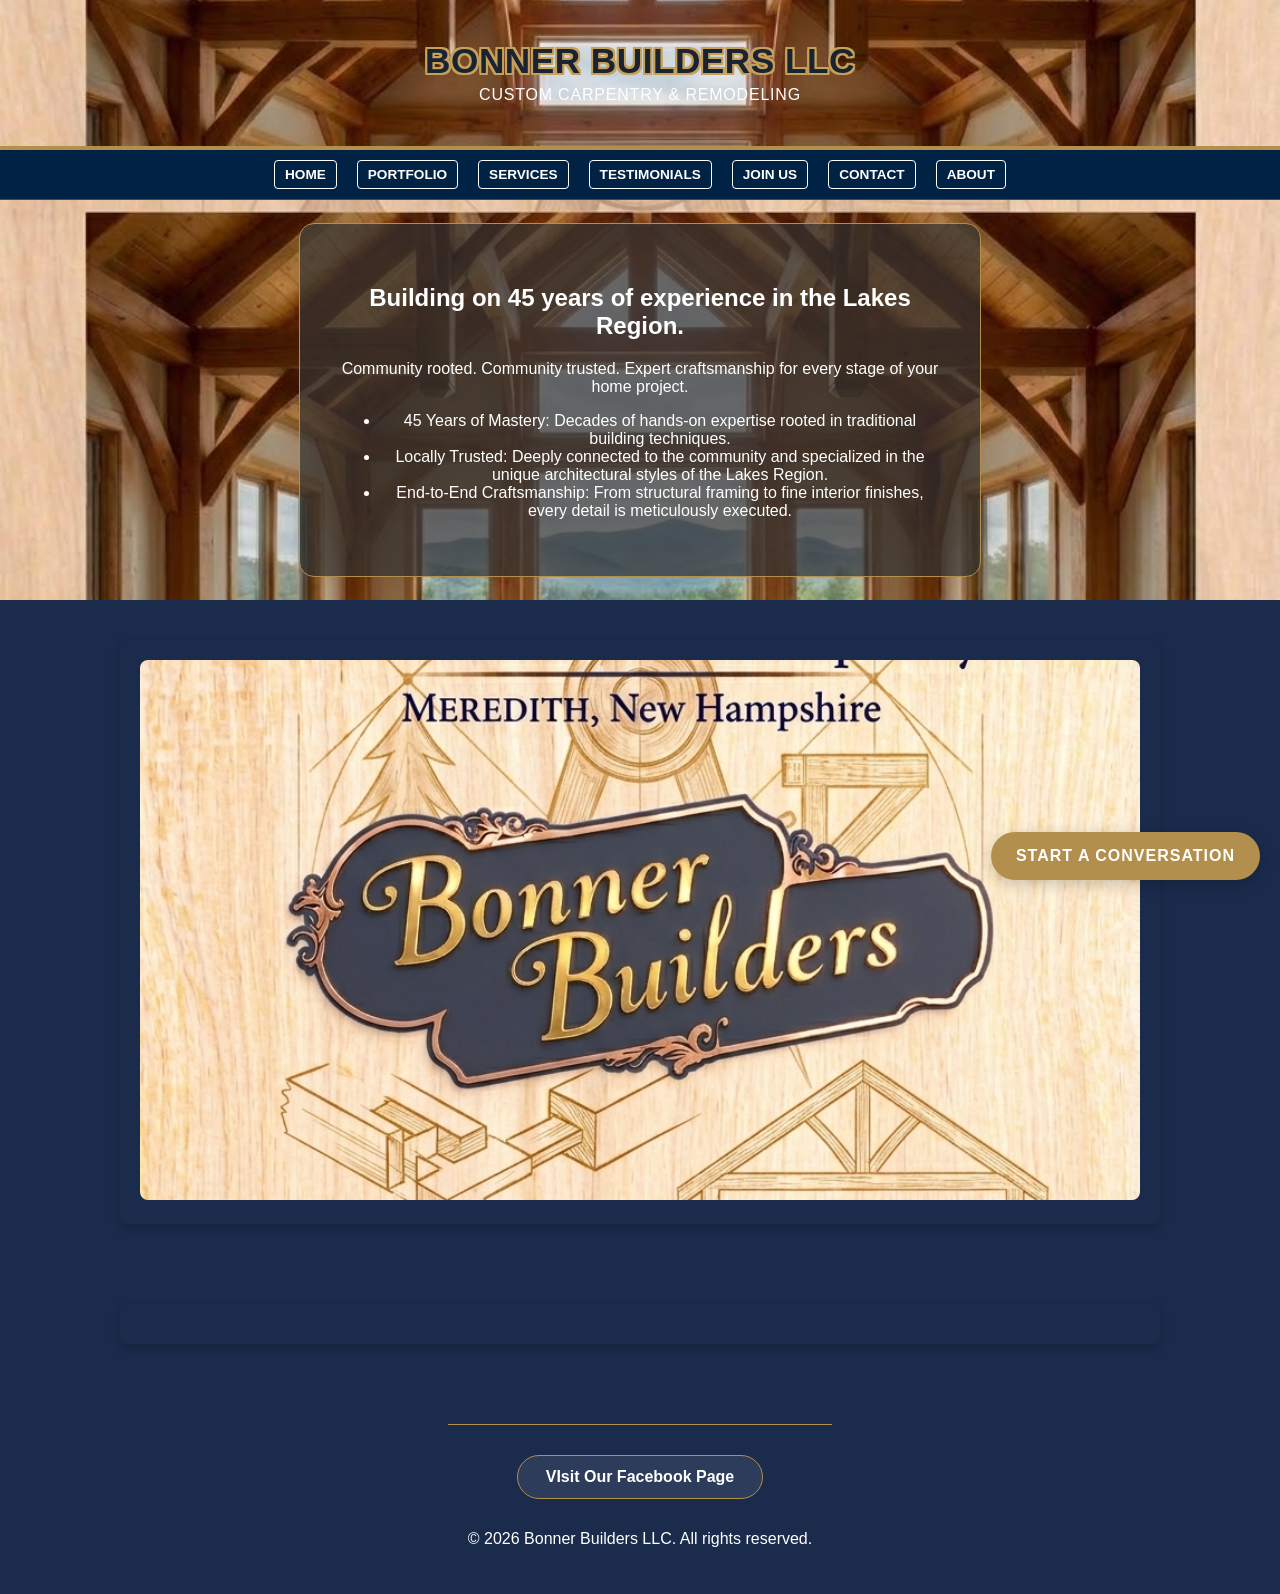
==== commit e27d528f: "Merge cb9d0df8fd2b2e3dddde6526e0ba30dfb5560779 into 57831572b98dc98e2c2874445a54ba10b0fdac69" ====
--- a/index.html
+++ b/index.html
@@ -64,12 +64,12 @@
 
   </div>
 </main>
-<footer>
-    <div class="social-links">
-        <a href="https://www.facebook.com/share/1ekzLzXVcL/" target="_blank" rel="noopener noreferrer" class="footer-pill-link">VIsit Our Facebook Page</a>
-    </div>
-    <p>&copy; 2026 Bonner Builders LLC. All rights reserved.</p>
-</footer>
+    <footer>
+        <div class="social-links">
+            <a href="https://www.facebook.com/share/1ekzLzXVcL/" target="_blank" rel="noopener noreferrer" class="footer-facebook-pill">VIsit Our Facebook Page</a>
+        </div>
+        <p>&copy; 2026 Bonner Builders LLC. All rights reserved.</p>
+    </footer>
     <a href="contact.html" class="floating-cta">Start a Conversation</a>
 </body>
 </html>
--- a/style.css
+++ b/style.css
@@ -358,7 +358,11 @@
     margin: 2px 0;
 }
 footer {
-    text-align: left;
+    display: flex;
+    flex-direction: column;
+    align-items: center;
+    gap: 15px;
+    text-align: center;
     padding: 30px 20px;
     background-color: var(--primary-blue);
     color: var(--white);
@@ -366,43 +370,31 @@
     margin-top: 40px;
 }
 
-.social-links {
-    margin-bottom: 15px;
-    display: flex;
-    justify-content: center;
-    align-items: center;
-    gap: 15px;
-    width: 100%;
-}
-
-.footer-pill-link {
+footer .social-links {
+    margin-bottom: 0;
+    display: flex;
+    justify-content: center;
+    width: 100%;
+}
+
+.footer-facebook-pill {
     display: inline-flex;
     align-items: center;
     justify-content: center;
-    padding: 12px 24px;
+    padding: 12px 28px;
     border: 1px solid var(--accent-gold);
     border-radius: 999px;
-    background-color: var(--white);
-    color: var(--primary-blue);
+    background: rgba(255, 255, 255, 0.08);
+    color: var(--white);
     font-weight: 700;
     text-decoration: none;
-    transition: background-color 0.2s ease, color 0.2s ease, border-color 0.2s ease;
-}
-
-.footer-pill-link:hover,
-.footer-pill-link:focus-visible {
+    transition: background-color 0.2s ease, color 0.2s ease, transform 0.2s ease;
+}
+
+.footer-facebook-pill:hover {
     background-color: var(--accent-gold);
-    border-color: var(--white);
-    color: var(--white);
-}
-
-.footer-pill-link:focus-visible {
-    outline: 2px solid var(--white);
-    outline-offset: 3px;
-}
-
-footer p {
-    margin: 0;
+    color: var(--primary-blue);
+    transform: translateY(-1px);
 }
 /* Style for the Header */
 header {
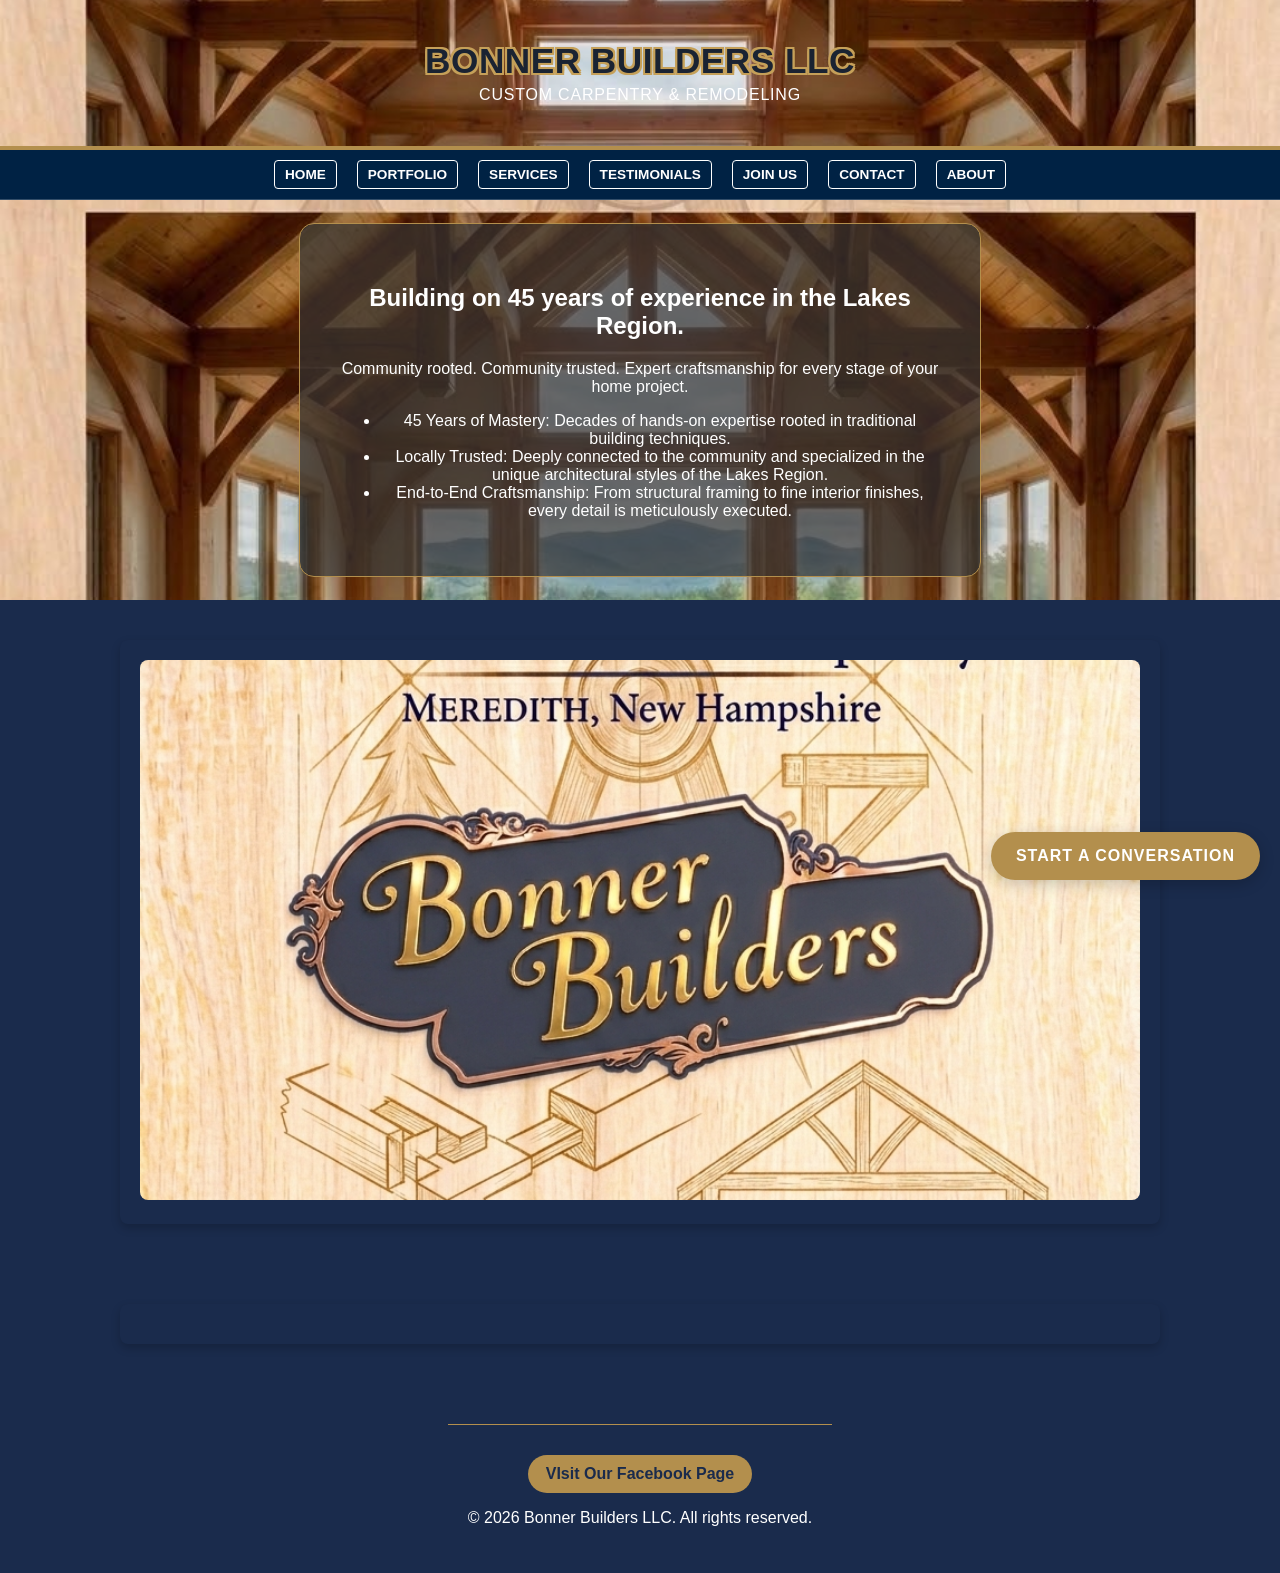
==== commit 3d208927: "Merge e6d01a96a6aab713387f9e751a2311978103ba86 into 57831572b98dc98e2c2874445a54ba10b0fdac69" ====
--- a/index.html
+++ b/index.html
@@ -65,8 +65,8 @@
   </div>
 </main>
     <footer>
-        <div class="social-links">
-            <a href="https://www.facebook.com/share/1ekzLzXVcL/" target="_blank" rel="noopener noreferrer" class="footer-facebook-pill">VIsit Our Facebook Page</a>
+        <div class="footer-facebook-link">
+            <a class="footer-facebook-pill" href="https://www.facebook.com/share/1ekzLzXVcL/" target="_blank" rel="noopener noreferrer">VIsit Our Facebook Page</a>
         </div>
         <p>&copy; 2026 Bonner Builders LLC. All rights reserved.</p>
     </footer>
--- a/style.css
+++ b/style.css
@@ -358,11 +358,7 @@
     margin: 2px 0;
 }
 footer {
-    display: flex;
-    flex-direction: column;
-    align-items: center;
-    gap: 15px;
-    text-align: center;
+    text-align: left;
     padding: 30px 20px;
     background-color: var(--primary-blue);
     color: var(--white);
@@ -370,31 +366,30 @@
     margin-top: 40px;
 }
 
-footer .social-links {
-    margin-bottom: 0;
-    display: flex;
-    justify-content: center;
-    width: 100%;
+.social-links {
+    margin-bottom: 15px;
+    display: flex;
+    justify-content: flex-start;
+    gap: 15px;
+}
+
+.footer-facebook-link {
+    text-align: center;
+    margin-bottom: 15px;
 }
 
 .footer-facebook-pill {
-    display: inline-flex;
-    align-items: center;
-    justify-content: center;
-    padding: 12px 28px;
-    border: 1px solid var(--accent-gold);
+    display: inline-block;
+    padding: 10px 18px;
     border-radius: 999px;
-    background: rgba(255, 255, 255, 0.08);
-    color: var(--white);
+    background-color: var(--accent-gold);
+    color: var(--primary-blue);
     font-weight: 700;
     text-decoration: none;
-    transition: background-color 0.2s ease, color 0.2s ease, transform 0.2s ease;
 }
 
 .footer-facebook-pill:hover {
-    background-color: var(--accent-gold);
-    color: var(--primary-blue);
-    transform: translateY(-1px);
+    opacity: 0.9;
 }
 /* Style for the Header */
 header {
